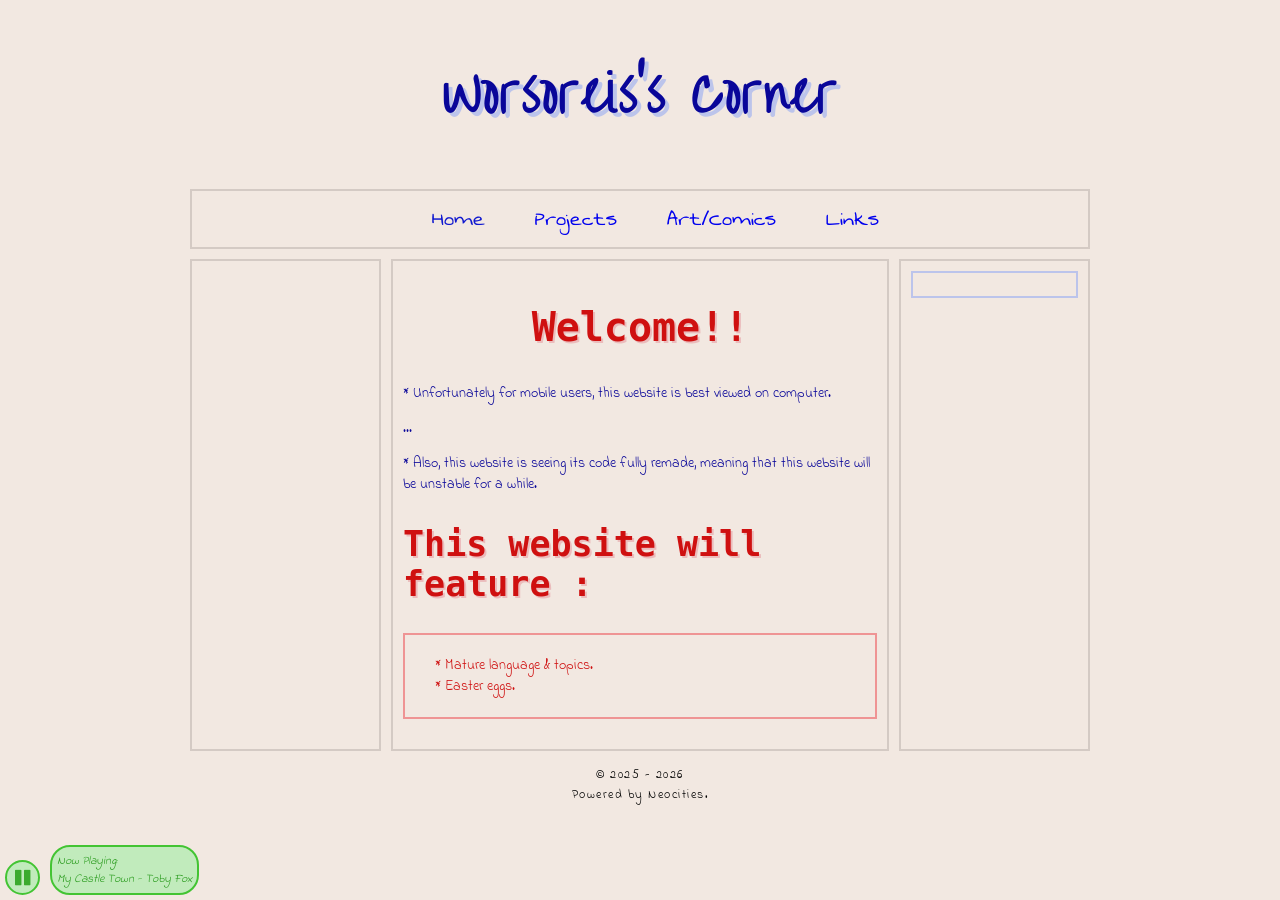
==== index.html @ 095643c2 "Update Links anchor to point to links.html" ====
<!DOCTYPE html>
<html>

<head>
  <link href="style.css" rel="stylesheet" type="text/css" media="all">
  <meta charset="UTF-8">
  <meta name="keywords" content="Worsoreis, Gaming, Art">
  <meta name="viewport" content="width=device-width, initial-scale=1.0">
  <title>Worsoreis's Corner</title>
  <meta property="og:title" content="Worsoreis's Corner">
  <link rel="icon" type="image/png" href="Assets/Other/Portal.png">
  <style>@import url(https://cdnjs.cloudflare.com/ajax/libs/font-awesome/4.7.0/css/font-awesome.min.css);</style>
  <script src="../Assets/js/sounds.js"></script>
</head>


<body>

<div id="container">

  <div class="header">
    <h1>Worsoreis's Corner</h1>
  </div>
  
  <div class="navbar">
    <a href="" style="color: var(--orange;)">Home</a>
    <a href="/idk">Projects</a>
    <a href="/idk2">Art/Comics</a>
    <a href="links.html">Links</a>
  </div>
  
<div class="autoplayer">
  <div class="buttondiv"><button id="button"><i class="fa fa-pause"></i></button></div>
  <audio loop autoplay id="player"><source src='https://github.com/Skeel0/Neocities-Host/raw/refs/heads/main/Assets/Sounds/Music/Deltarune%20Chapter%202%20OST%2003%20-%20My%20Castle%20Town.mp3' type='audio/mpeg' /></audio>
  <a target="_blank"><i>Now Playing:<br>My Castle Town - Toby Fox</i></a>
  <script src="../Assets/js/musicplayer.js"></script>
  <!-- YOUR PLAYBUTTON SCRIPT NEEDS TO BE UNDERNEATH THE PLAYER, ELSE IT WILL NOT WORK -->
</div>

<div id="flex">

<aside id="left">
</aside>

<main>
  <h2 style="text-align: center;">Welcome!!</h2>
  <p>* Unfortunately for mobile users, this website is best viewed on computer.</p>
  <p>...</p>
  <p>* Also, this website is seeing its code fully remade, meaning that this website will be unstable for a while.</p>
  
  <div class="warning"><h2 style="font-size: 35px;">This website will feature :</h2></div>
    <div class="warningbox"><ul>
      <li>Mature language & topics.</li>
      <li>Easter eggs.</li>
    </ul></div>
</main>

<aside id="right">
  <div id="statuscafe"><div id="statuscafe-username"></div><div id="statuscafe-content"></div></div><script src="https://status.cafe/current-status.js?name=skeelo" defer></script>
</aside>

</div>
<footer>
  <p>© 2025 - <script type="text/javascript">document.write( new Date().getFullYear() );</script></p>
  <p>Powered by Neocities.</p>
</footer>

</div>

</body>
</html>
---- style.css ----
/* This CSS is inspired by NEONbandit's!! That person is extremely talented and I love the way everything is layered! ALL CREDITS GO TO THEM!!!!! */

/* == IMPORTS == */
@import url(https://cdnjs.cloudflare.com/ajax/libs/font-awesome/4.7.0/css/font-awesome.min.css);
@import url("https://fonts.googleapis.com/css?family=Indie Flower");
@import url("https://fonts.googleapis.com/css?family=The Girl Next Door");
@import url("https://fonts.googleapis.com/css?family=Over the Rainbow");
@import url("https://fonts.googleapis.com/css?family=Swanky and Moo Moo");
@import url("https://fonts.googleapis.com/css?family=Yomogi");
@import url("https://fonts.googleapis.com/css?family=Lavishly Yours");
@font-face { font-family: 'Deltarune'; src: url("Assets/Fonts/Deltarune.ttf") format("truetype"); }
@font-face { font-family: 'PixelOperator'; src: url("Assets/Fonts/PixelOperator.ttf") format("truetype"); }
@font-face { font-family: 'PixelBold'; src: url("Assets/Fonts/PixelOperator-Bold.ttf") format("truetype"); }
@font-face { font-family: 'dis'; src: url("Assets/Fonts/dysinformation.ttf") format("truetype"); }
@font-face { font-family: 'Napstablook'; src: url("Assets/Fonts/Slanted.ttf") format("truetype"); }
@font-face { font-family: 'OmoriBold'; src: url("Assets/Fonts/OmoriBold.ttf") format("truetype"); }


/* == ROOT == */
:root {
    /* -- Colors -- */
  --bgcolor: #f2e8e1; 
  --scrollbar-bg: #000000;
  --darkred: #990606;
  --darkblue: #090699;
  --darkgreen: #0d9906;
  --darkpurple: #5d0699;
  --darkbeige: #d4cac4;
  --red: #cf1010;
  --blue: #1018cf;
  --green: #14cf10;
  --purple: #9210cf;
  --orange: #d16710;
  --lightred: #ebbcbc;
  --lightblue: #bcc4eb;
  --lightgreen: #c1ebbc;
  --lightpurple: #d5bceb;
  
    /* -- Texts -- */
  --link-color: #ff0000;
  --link-hover: #0000FF;
  --title-shadow: 4px 4px var(--lightblue);
  --title-shadow2: 2px 2px var(--lightblue);
  --title-shadowred: 2px 2px var(--lightred);
  --title-shadowgreen: 2px 2px var(--lightgreen);
  --button-text-shadow: 0 0 5px #FFF;
  --text-shadow-dia: 3px 3px var(--shadow-color);
  --shadow-color: #282864;
  
    /* -- Boxes -- */
  --shadow-color1: #FF0000; 
  --shadow-color2: #00FFFF;
  --box-color: black;
  
    /* -- Borders -- */
  --border: 2px solid var(--darkblue);
  --lightblue-border: 2px solid var(--lightblue);
  --lightred-border: 2px solid #ef9494;
  --blueborder: 2px solid var(--blue);
  --redborder: 2px solid var(--red);
  --greenborder: 2px solid #43c433;
  --darkgreen-border: 2px solid #3cab2e;
  --smallborder : 2px solid var(--darkbeige);
  
    /* -- Misc -- */
  --dis-font: "dis", monospace;
  --napsta-font: "Napstablook", monospace;
  --primary-font: "PixelOperator", monospace;
  --secondary-font: "PixelBold", monospace;
  --deltarune-font: "Deltarune", monospace;
  --omoribold-font: "OmoriBold", monospace;
  --girl-font: "The Girl Next Door", monospace;
  --indie2-font:"Swanky and Moo Moo",monospace;
  --indie-font: "Indie Flower", monospace;
  --caveat-font: "Over the Rainbow", monospace;
  --japanese-font: "Yomogi", monospace;
  --fancy-font: "Lavishly Yours", monospace;
}

a { font-family: var(--indie2-font); background-clip: text; text-decoration: none; font-size: 25px; transition: 0s ease-in; cursor: pointer;}
a:hover {background-clip: text; text-decoration: underline; }
a:visited { color: var(--blue);}
b { color: #208787; }
p { font-family: var(--indie-font); color: var(--darkblue); font-size: 14px; }
h1 { font-family: var(--caveat-font); color: var(--darkblue); font-size: 50px; text-shadow: var(--title-shadow); letter-spacing: 1px; }
h2 { font-family: var(--omoribold-font); color: var(--red); font-size: 45px; text-shadow: var(--title-shadowred); align-items: center; justify-content: center; display: flex; }
h3 { font-family: var(--omoribold-font); color: var(--red); font-size: 25px; text-shadow: var(--title-shadowred);display: flex; margin: auto; }
h4 { font-family: var(--secondary-font); color: cyan; font-size: 20px; }
li { font-family: var(--indie-font); font-size: 14px;}
ul { list-style: "* ";}

#container { width: 1100px; margin: 0 auto; image-rendering: pixelated;}

#flex { display: flex; justify-content: center; }

/* == MAIN STUFF!!! == */
body { background: var(--bgcolor); background-repeat: repeat; color: var(--text-color); margin: 0; box-sizing: border-box; }
  
.header { margin: 10px 0;  font-family: var(--deltarune-font); color: white; font-size: 40px;  text-shadow: var(--title-shadow);  display: flex;  align-items: center; justify-content: center; }

.navbar { background: var(--bgcolor); border: var(--smallborder); display: flex; justify-content: center;}
.navbar a { font-size: 25px; text-decoration: none; padding: 10px; padding-left: 40px; align-items: center; }
.navbar a:hover { color: red; }

.box { background-color: black; border: var(--smallborder); padding: 10px; margin: 10px; }

aside { border: var(--smallborder); width: 200px; padding: 10px; margin: 10px auto; word-wrap: break-word; }
main { border: var(--smallborder); width: 700px; padding: 10px; margin: 10px auto; word-wrap: break-word; order: 2; align-items: center; font-size: smaller; }
footer p { font-size: 14px; color: black; text-align: center; letter-spacing: 1.5px; line-height: 5px; }
#left { order: 1; margin-right: 10px; }
#right{ order: 3; margin-left: 10px; }

.button { line-height: 1; max-width: 250px; width: fit-content; border: 5px solid white; background: var(--box-color); padding: 6px 12px; margin: 10px auto; border-radius: 5px; font-size: 15px; transition: 0.2s ease; }
.button h2 { margin: 0; color: white; text-shadow: var(--button-text-shadow); }

.imageholder { max-width: 700px; max-height: 650px; overflow: hidden; }
.smallimage { max-width: 200px; max-height: 200px; overflow: hidden; }

/* == SPECIFIC PAGES CSS == */
/* -- Home -- */
.warningbox { width: 650px; position: relative; margin: 20px auto ; display: flex; padding: 10px; border: var(--lightred-border); color: yellow; font-family: var(--secondary-font); max-height: 200px; overflow: auto; }
.warningbox ul { margin: 10px; padding-left: 20px; }
.warningbox li { line-height: 1.5; color: var(--red); font-weight: 450;}

#statuscafe { padding: .5em; background: var(--bgcolor); border: var(--lightblue-border); }
#statuscafe-username { margin-bottom: .5em; font-family: var(--indie2-font); font-size: 10px; color: var(--blue); }
#statuscafe-content { font-family: var(--indie2-font); margin: 0 1em 0.5em 1em; font-size: 14px; color: var(--darkred); }

/* -- Links --*/
.linklist { max-width: 900px; max-height: 200px; padding: 5px; margin: auto; border: var(--smallborder); }
.coolheader { max-width: fit-content; max-height: fit-content; margin: auto; margin-bottom: 25px;}

/* -- Art --*/
.scroll-container { background-color: #3D3A38; border: 2px solid #797471; overflow: auto; white-space: nowrap; padding: 5px; }
.scroll-container img { padding: 5px; max-height: 250px; max-width: 100%; width: auto; height: auto; }

.galleryimage { border-radius: 5px; cursor: pointer; transition: 0.3s; width: auto; max-height: 250px; }
.galleryimage:hover { opacity: 0.7; }

.modal { display: none; position: fixed; z-index: 1; padding-top: 50px; height: 100%; left: 0; top: 0; width: 100%; overflow: auto; background-color: rgba(0,0,0,0.9);}
.modal-content { margin: auto; display: block; width: 80%; max-width: 500px; }

#caption { font-family: var(--indie-font); margin: auto; display: block; width: 80%; max-width: 700px; text-align: center; color: #ccc; padding: 10px 0; }

.prev, .next { position: absolute; top: 50%; cursor: pointer; padding: 10px; user-select: none; color: #F2E8E1; }
.prev { left: 10px; }
.next { right: 10px; }

.close { position: absolute; top: 15px; right: 35px; color: #F2E8E1; font-size: 40px; font-weight: bold; transition: 0.3s; }
.close:hover,
.close:focus { color: #bbb; text-decoration: none; cursor: pointer; }


/* ===== AUTOPLAY ===== */
.buttondiv { cursor: pointer; position: fixed; height: 35px; bottom: 5px; width: 35px; left: 5px;}

.autoplayer button { background: var(--lightgreen); cursor: pointer; color: #3bab2d; border: var(--greenborder); border-radius: 25px; padding: 1px 4px 0px 4px; font-size: 18px; position: fixed; height: 35px; bottom: 5px; width: 35px; left: 5px;}

.autoplayer a { background: var(--lightgreen); color: #2b9c1f; text-decoration: none; padding: 10px; padding-top: 10px; position: fixed; font-family: var(--indie-font); font-size: 18px; bottom: 5px; z-index: 1; left: 50px; border: var(--greenborder); border-radius: 20px;}


/* ===== ANIMATIONS ===== */
/* -- Modal --*/
.modal-content, #caption {
  animation-name: zoom;
  animation-duration: 0.6s;
}

@keyframes zoom {
  from {transform:scale(0)} 
  to {transform:scale(1)}
}

/* -- Floating -- */
.floating { animation-iteration-count: infinite; animation-name: floating; animation-duration: 5s;  position: relative;  }
@keyframes floating { 50% {transform: translateY(10px);}  }
  
/* -- Rainbow -- */
.rainbow { animation: rainbow 16s linear infinite; background: linear-gradient(90deg, red, #ffa500, yellow, #00FF00, cyan, blue, #9F00FF, #FF00FF,red ); background-size: 400% auto; background-clip: text; color: transparent; }
@keyframes rainbow { from { background-position: 0 50%; } to { background-position: 400% 50%; }}


/* -----------------------------------------------------------------------------------------------------------------------------------------------------------------------*/


/* == FOR OTHERSSS LIKE ME == */
@media only screen and (min-width: 700px) {
li { font-size: 18px; }
h2 { font-size: 40px; }
h3 { font-size: 30px; }

#container { width: 900px; margin: 0 auto; }
main { width: 500px; }
footer p { font-size: 12px; margin-bottom: 15px;}

.linklist li { font-size: 14px; }
.linklist a { font-size: 20px; }

.warningbox { width: 450px; }
.warningbox li { font-size : 14px; }

.autoplayer a { padding: 5px; font-size: 12px;}

}
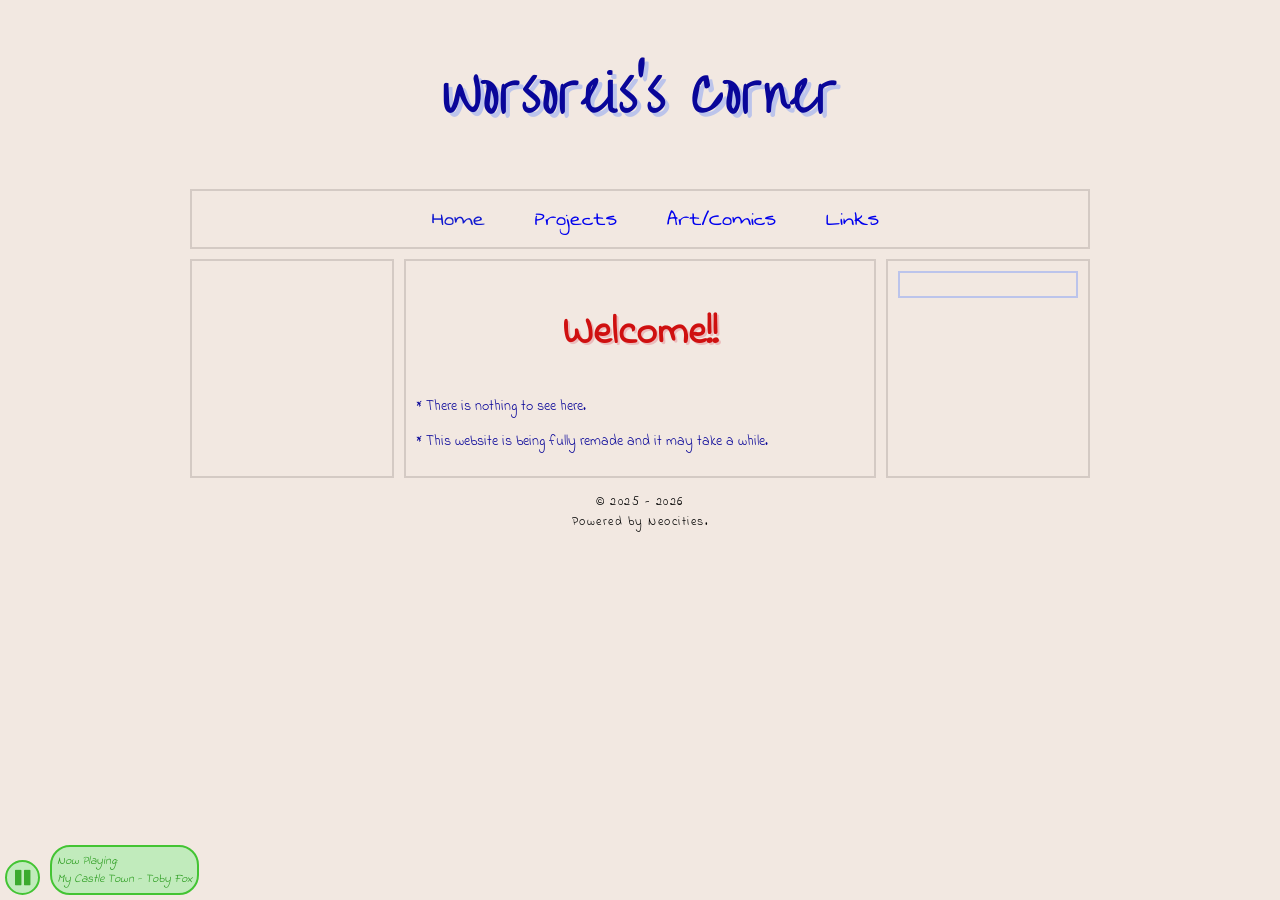
==== commit 2ac2e772: "Update index.html" ====
--- a/index.html
+++ b/index.html
@@ -26,7 +26,7 @@
     <a href="" style="color: var(--orange;)">Home</a>
     <a href="/idk">Projects</a>
     <a href="/idk2">Art/Comics</a>
-    <a href="links.html">Links</a>
+    <a href="/idk3">Links</a>
   </div>
   
 <div class="autoplayer">
@@ -44,15 +44,8 @@
 
 <main>
   <h2 style="text-align: center;">Welcome!!</h2>
-  <p>* Unfortunately for mobile users, this website is best viewed on computer.</p>
-  <p>...</p>
-  <p>* Also, this website is seeing its code fully remade, meaning that this website will be unstable for a while.</p>
-  
-  <div class="warning"><h2 style="font-size: 35px;">This website will feature :</h2></div>
-    <div class="warningbox"><ul>
-      <li>Mature language & topics.</li>
-      <li>Easter eggs.</li>
-    </ul></div>
+  <p>* There is nothing to see here.</p>
+  <p>* This website is being fully remade and it may take a while.</p>
 </main>
 
 <aside id="right">
--- a/style.css
+++ b/style.css
@@ -9,12 +9,8 @@
 @import url("https://fonts.googleapis.com/css?family=Yomogi");
 @import url("https://fonts.googleapis.com/css?family=Lavishly Yours");
 @font-face { font-family: 'Deltarune'; src: url("Assets/Fonts/Deltarune.ttf") format("truetype"); }
-@font-face { font-family: 'PixelOperator'; src: url("Assets/Fonts/PixelOperator.ttf") format("truetype"); }
+@font-face { font-family: 'Pixel'; src: url("Assets/Fonts/PixelOperator.ttf") format("truetype"); }
 @font-face { font-family: 'PixelBold'; src: url("Assets/Fonts/PixelOperator-Bold.ttf") format("truetype"); }
-@font-face { font-family: 'dis'; src: url("Assets/Fonts/dysinformation.ttf") format("truetype"); }
-@font-face { font-family: 'Napstablook'; src: url("Assets/Fonts/Slanted.ttf") format("truetype"); }
-@font-face { font-family: 'OmoriBold'; src: url("Assets/Fonts/OmoriBold.ttf") format("truetype"); }
-
 
 /* == ROOT == */
 :root {
@@ -63,12 +59,9 @@
   --smallborder : 2px solid var(--darkbeige);
   
     /* -- Misc -- */
-  --dis-font: "dis", monospace;
-  --napsta-font: "Napstablook", monospace;
-  --primary-font: "PixelOperator", monospace;
-  --secondary-font: "PixelBold", monospace;
+  --pixel-font: "Pixel", monospace;
+  --pixelbold-font: "PixelBold", monospace;
   --deltarune-font: "Deltarune", monospace;
-  --omoribold-font: "OmoriBold", monospace;
   --girl-font: "The Girl Next Door", monospace;
   --indie2-font:"Swanky and Moo Moo",monospace;
   --indie-font: "Indie Flower", monospace;
@@ -83,9 +76,9 @@
 b { color: #208787; }
 p { font-family: var(--indie-font); color: var(--darkblue); font-size: 14px; }
 h1 { font-family: var(--caveat-font); color: var(--darkblue); font-size: 50px; text-shadow: var(--title-shadow); letter-spacing: 1px; }
-h2 { font-family: var(--omoribold-font); color: var(--red); font-size: 45px; text-shadow: var(--title-shadowred); align-items: center; justify-content: center; display: flex; }
-h3 { font-family: var(--omoribold-font); color: var(--red); font-size: 25px; text-shadow: var(--title-shadowred);display: flex; margin: auto; }
-h4 { font-family: var(--secondary-font); color: cyan; font-size: 20px; }
+h2 { font-family: var(--indie-font); color: var(--red); font-size: 45px; text-shadow: var(--title-shadowred); align-items: center; justify-content: center; display: flex; }
+h3 { font-family: var(--indie-font); color: var(--red); font-size: 25px; text-shadow: var(--title-shadowred);display: flex; margin: auto; }
+h4 { font-family: var(--pixel-font); color: cyan; font-size: 20px; }
 li { font-family: var(--indie-font); font-size: 14px;}
 ul { list-style: "* ";}
 
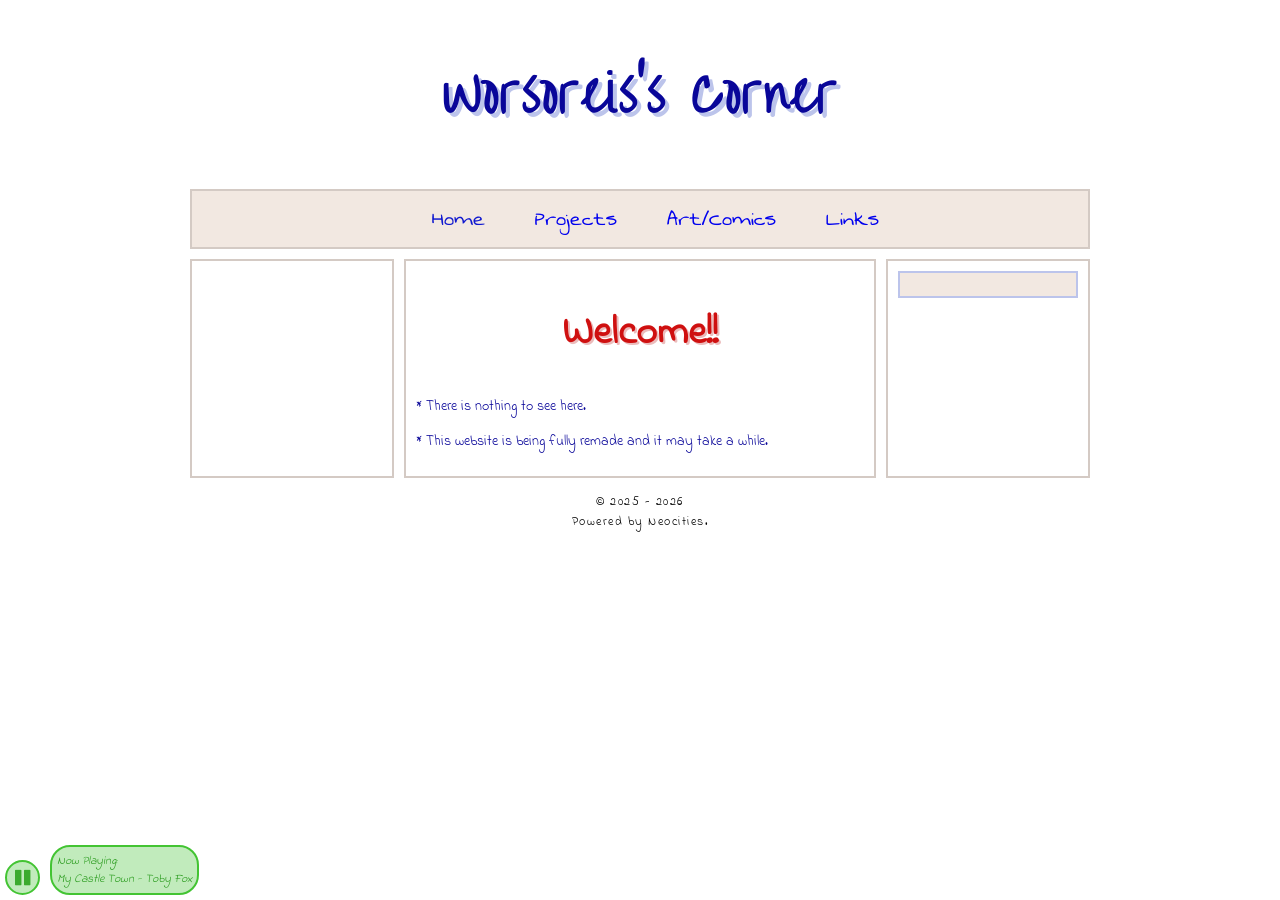
==== commit 49ece156: "Add class 'movebg' to body element" ====
--- a/index.html
+++ b/index.html
@@ -14,7 +14,7 @@
 </head>
 
 
-<body>
+<body class="movebg">
 
 <div id="container">
 
--- a/style.css
+++ b/style.css
@@ -87,7 +87,7 @@
 #flex { display: flex; justify-content: center; }
 
 /* == MAIN STUFF!!! == */
-body { background: var(--bgcolor); background-repeat: repeat; color: var(--text-color); margin: 0; box-sizing: border-box; }
+body { background-image: url("https://raw.githubusercontent.com/worsoreis/worsoreis.github.io/refs/heads/main/Assets/Images/hyena.png"); background-repeat: repeat; color: var(--text-color); margin: 0; box-sizing: border-box; }
   
 .header { margin: 10px 0;  font-family: var(--deltarune-font); color: white; font-size: 40px;  text-shadow: var(--title-shadow);  display: flex;  align-items: center; justify-content: center; }
 
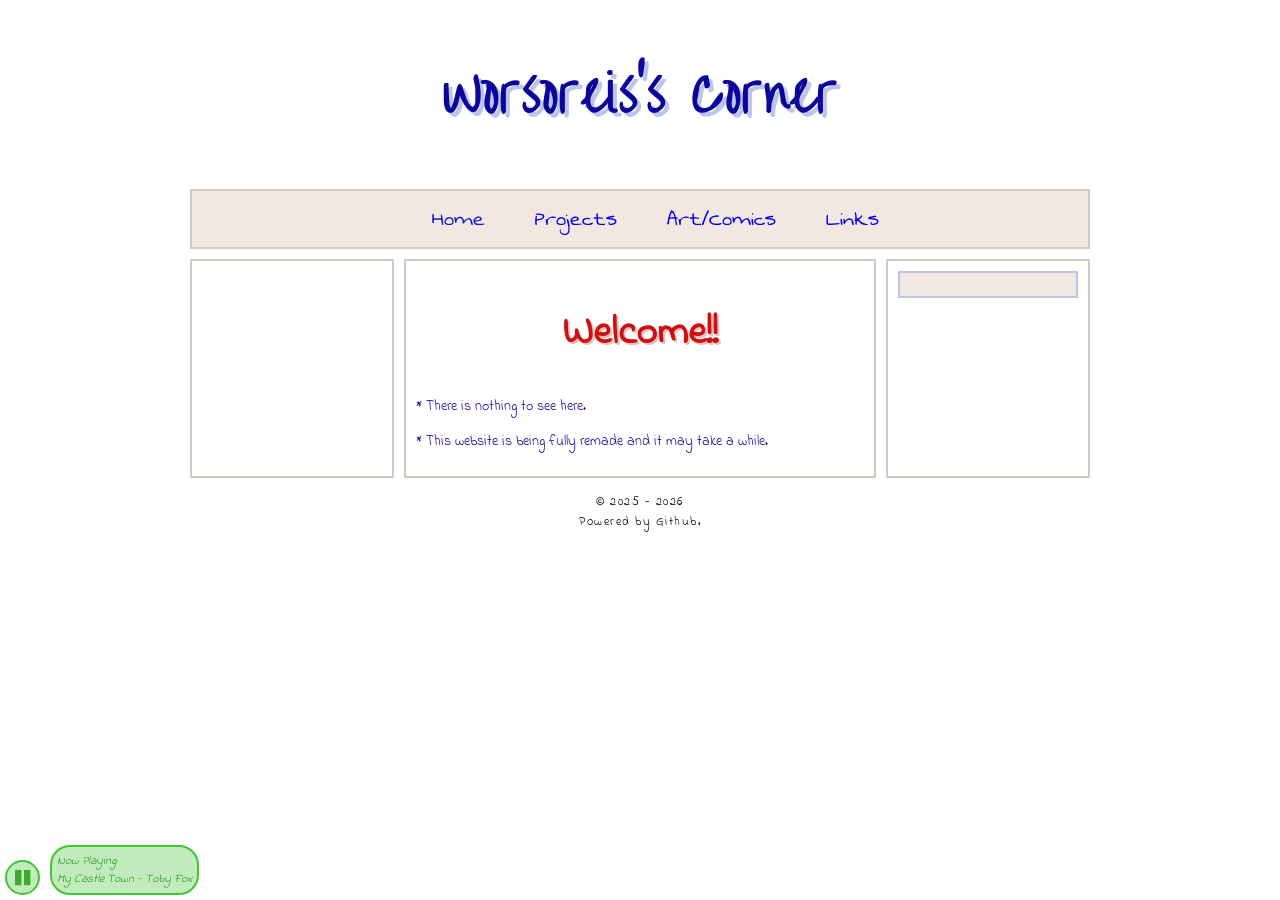
==== commit ede8f57d: "Change footer text from Neocities to GitHub" ====
--- a/index.html
+++ b/index.html
@@ -55,7 +55,7 @@
 </div>
 <footer>
   <p>© 2025 - <script type="text/javascript">document.write( new Date().getFullYear() );</script></p>
-  <p>Powered by Neocities.</p>
+  <p>Powered by Github.</p>
 </footer>
 
 </div>
--- a/style.css
+++ b/style.css
@@ -87,7 +87,7 @@
 #flex { display: flex; justify-content: center; }
 
 /* == MAIN STUFF!!! == */
-body { background-image: url("https://raw.githubusercontent.com/worsoreis/worsoreis.github.io/refs/heads/main/Assets/Images/hyena.png"); background-repeat: repeat; color: var(--text-color); margin: 0; box-sizing: border-box; }
+body { background-image: url("https://raw.githubusercontent.com/worsoreis/worsoreis.github.io/refs/heads/main/Assets/Images/hyena.png"); background-repeat: repeat; color: var(--text-color); margin: 0; }
   
 .header { margin: 10px 0;  font-family: var(--deltarune-font); color: white; font-size: 40px;  text-shadow: var(--title-shadow);  display: flex;  align-items: center; justify-content: center; }
 
@@ -153,24 +153,13 @@
 
 
 /* ===== ANIMATIONS ===== */
-/* -- Modal --*/
-.modal-content, #caption {
-  animation-name: zoom;
-  animation-duration: 0.6s;
-}
+/* -- Moving background -- */
+.movebg { animation: movebg 16s linear infinite; }
+@keyframes movebg { from { background-position: -180px;} to { background-position: 180px -180px;}}
 
-@keyframes zoom {
-  from {transform:scale(0)} 
-  to {transform:scale(1)}
-}
-
-/* -- Floating -- */
-.floating { animation-iteration-count: infinite; animation-name: floating; animation-duration: 5s;  position: relative;  }
-@keyframes floating { 50% {transform: translateY(10px);}  }
-  
 /* -- Rainbow -- */
 .rainbow { animation: rainbow 16s linear infinite; background: linear-gradient(90deg, red, #ffa500, yellow, #00FF00, cyan, blue, #9F00FF, #FF00FF,red ); background-size: 400% auto; background-clip: text; color: transparent; }
-@keyframes rainbow { from { background-position: 0 50%; } to { background-position: 400% 50%; }}
+@keyframes rainbow { from { background-position: 0 50%;} to { background-position: 400% 50%;}}
 
 
 /* -----------------------------------------------------------------------------------------------------------------------------------------------------------------------*/
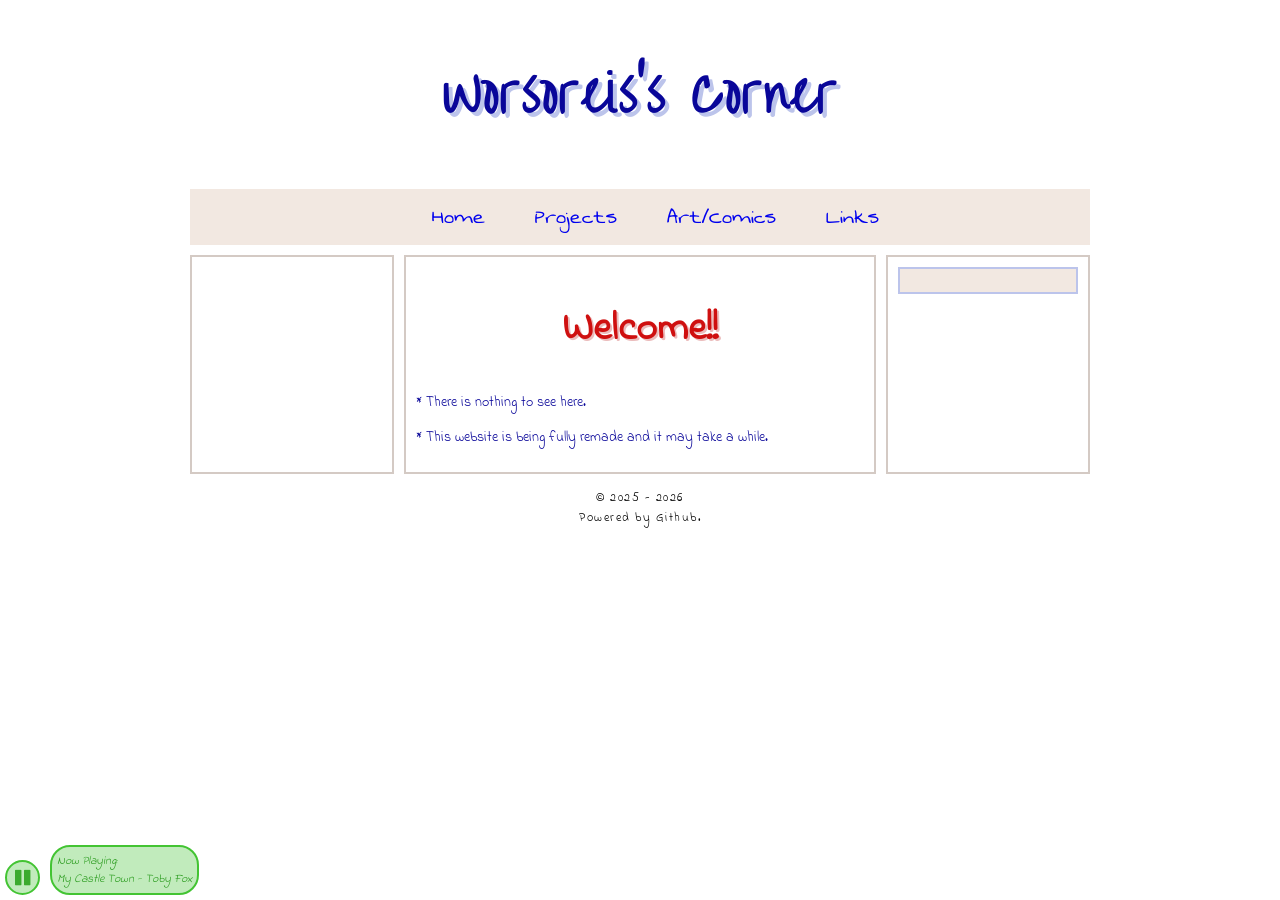
==== commit a7aace7f: "Update Home link in navbar to point to GitHub page" ====
--- a/index.html
+++ b/index.html
@@ -23,7 +23,7 @@
   </div>
   
   <div class="navbar">
-    <a href="" style="color: var(--orange;)">Home</a>
+    <a href="worsoreis.github.io">Home</a>
     <a href="/idk">Projects</a>
     <a href="/idk2">Art/Comics</a>
     <a href="/idk3">Links</a>
--- a/style.css
+++ b/style.css
@@ -91,7 +91,7 @@
   
 .header { margin: 10px 0;  font-family: var(--deltarune-font); color: white; font-size: 40px;  text-shadow: var(--title-shadow);  display: flex;  align-items: center; justify-content: center; }
 
-.navbar { background: var(--bgcolor); border: var(--smallborder); display: flex; justify-content: center;}
+.navbar { background: var(--bgcolor); border-image: url(https://raw.githubusercontent.com/worsoreis/worsoreis.github.io/refs/heads/main/Assets/Borders/border.gif) 52 stretch; display: flex; justify-content: center;}
 .navbar a { font-size: 25px; text-decoration: none; padding: 10px; padding-left: 40px; align-items: center; }
 .navbar a:hover { color: red; }
 
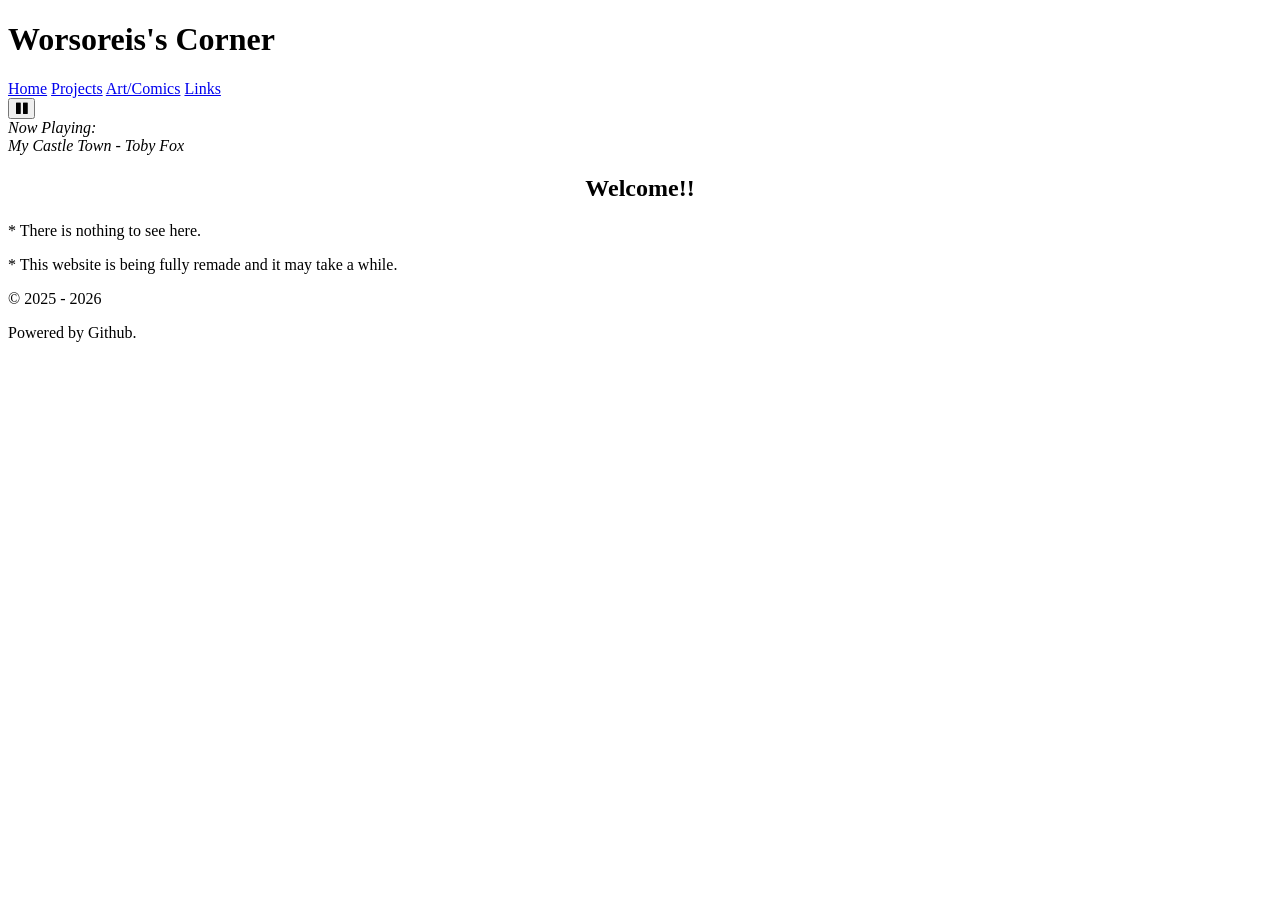
==== commit 2bcd676f: "Update stylesheet link to use external URL" ====
--- a/index.html
+++ b/index.html
@@ -2,7 +2,7 @@
 <html>
 
 <head>
-  <link href="style.css" rel="stylesheet" type="text/css" media="all">
+  <link href="https://raw.githubusercontent.com/worsoreis/worsoreis.github.io/refs/heads/main/style.css" rel="stylesheet" type="text/css" media="all">
   <meta charset="UTF-8">
   <meta name="keywords" content="Worsoreis, Gaming, Art">
   <meta name="viewport" content="width=device-width, initial-scale=1.0">
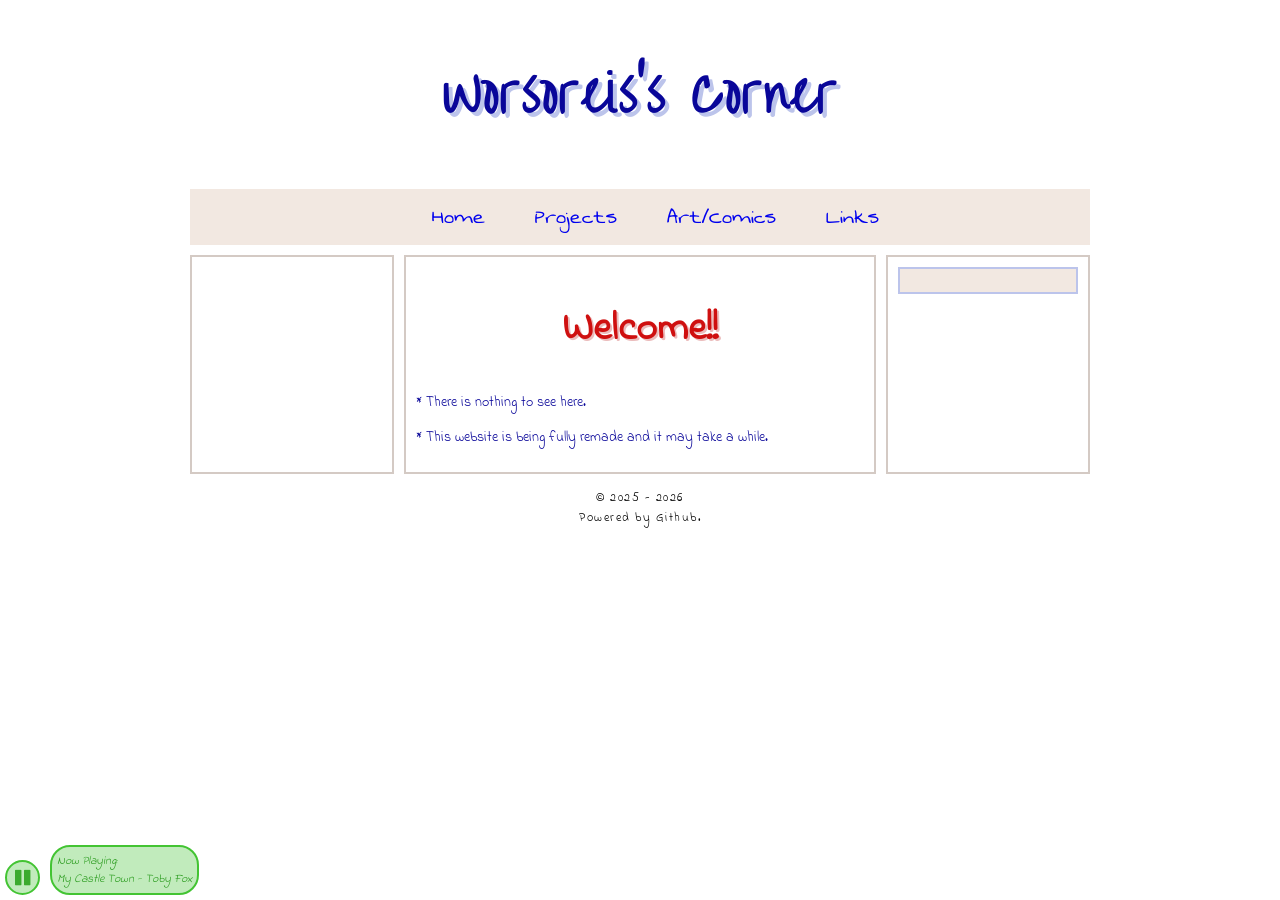
==== commit cc20df38: "Update stylesheet link path in index.html" ====
--- a/index.html
+++ b/index.html
@@ -2,7 +2,7 @@
 <html>
 
 <head>
-  <link href="https://raw.githubusercontent.com/worsoreis/worsoreis.github.io/refs/heads/main/style.css" rel="stylesheet" type="text/css" media="all">
+  <link href="/style.css" rel="stylesheet" type="text/css" media="all">
   <meta charset="UTF-8">
   <meta name="keywords" content="Worsoreis, Gaming, Art">
   <meta name="viewport" content="width=device-width, initial-scale=1.0">
--- a/style.css
+++ b/style.css
@@ -0,0 +1,186 @@
+/* This CSS is inspired by NEONbandit's!! That person is extremely talented and I love the way everything is layered! ALL CREDITS GO TO THEM!!!!! */
+
+/* == IMPORTS == */
+@import url(https://cdnjs.cloudflare.com/ajax/libs/font-awesome/4.7.0/css/font-awesome.min.css);
+@import url("https://fonts.googleapis.com/css?family=Indie Flower");
+@import url("https://fonts.googleapis.com/css?family=The Girl Next Door");
+@import url("https://fonts.googleapis.com/css?family=Over the Rainbow");
+@import url("https://fonts.googleapis.com/css?family=Swanky and Moo Moo");
+@import url("https://fonts.googleapis.com/css?family=Yomogi");
+@import url("https://fonts.googleapis.com/css?family=Lavishly Yours");
+@font-face { font-family: 'Deltarune'; src: url("Assets/Fonts/Deltarune.ttf") format("truetype"); }
+@font-face { font-family: 'Pixel'; src: url("Assets/Fonts/PixelOperator.ttf") format("truetype"); }
+@font-face { font-family: 'PixelBold'; src: url("Assets/Fonts/PixelOperator-Bold.ttf") format("truetype"); }
+
+/* == ROOT == */
+:root {
+    /* -- Colors -- */
+  --bgcolor: #f2e8e1; 
+  --scrollbar-bg: #000000;
+  --darkred: #990606;
+  --darkblue: #090699;
+  --darkgreen: #0d9906;
+  --darkpurple: #5d0699;
+  --darkbeige: #d4cac4;
+  --red: #cf1010;
+  --blue: #1018cf;
+  --green: #14cf10;
+  --purple: #9210cf;
+  --orange: #d16710;
+  --lightred: #ebbcbc;
+  --lightblue: #bcc4eb;
+  --lightgreen: #c1ebbc;
+  --lightpurple: #d5bceb;
+  
+    /* -- Texts -- */
+  --link-color: #ff0000;
+  --link-hover: #0000FF;
+  --title-shadow: 4px 4px var(--lightblue);
+  --title-shadow2: 2px 2px var(--lightblue);
+  --title-shadowred: 2px 2px var(--lightred);
+  --title-shadowgreen: 2px 2px var(--lightgreen);
+  --button-text-shadow: 0 0 5px #FFF;
+  --text-shadow-dia: 3px 3px var(--shadow-color);
+  --shadow-color: #282864;
+  
+    /* -- Boxes -- */
+  --shadow-color1: #FF0000; 
+  --shadow-color2: #00FFFF;
+  --box-color: black;
+  
+    /* -- Borders -- */
+  --border: 2px solid var(--darkblue);
+  --lightblue-border: 2px solid var(--lightblue);
+  --lightred-border: 2px solid #ef9494;
+  --blueborder: 2px solid var(--blue);
+  --redborder: 2px solid var(--red);
+  --greenborder: 2px solid #43c433;
+  --darkgreen-border: 2px solid #3cab2e;
+  --smallborder : 2px solid var(--darkbeige);
+  
+    /* -- Misc -- */
+  --pixel-font: "Pixel", monospace;
+  --pixelbold-font: "PixelBold", monospace;
+  --deltarune-font: "Deltarune", monospace;
+  --girl-font: "The Girl Next Door", monospace;
+  --indie2-font:"Swanky and Moo Moo",monospace;
+  --indie-font: "Indie Flower", monospace;
+  --caveat-font: "Over the Rainbow", monospace;
+  --japanese-font: "Yomogi", monospace;
+  --fancy-font: "Lavishly Yours", monospace;
+}
+
+a { font-family: var(--indie2-font); background-clip: text; text-decoration: none; font-size: 25px; transition: 0s ease-in; cursor: pointer;}
+a:hover {background-clip: text; text-decoration: underline; }
+a:visited { color: var(--blue);}
+b { color: #208787; }
+p { font-family: var(--indie-font); color: var(--darkblue); font-size: 14px; }
+h1 { font-family: var(--caveat-font); color: var(--darkblue); font-size: 50px; text-shadow: var(--title-shadow); letter-spacing: 1px; }
+h2 { font-family: var(--indie-font); color: var(--red); font-size: 45px; text-shadow: var(--title-shadowred); align-items: center; justify-content: center; display: flex; }
+h3 { font-family: var(--indie-font); color: var(--red); font-size: 25px; text-shadow: var(--title-shadowred);display: flex; margin: auto; }
+h4 { font-family: var(--pixel-font); color: cyan; font-size: 20px; }
+li { font-family: var(--indie-font); font-size: 14px;}
+ul { list-style: "* ";}
+
+#container { width: 1100px; margin: 0 auto; image-rendering: pixelated;}
+
+#flex { display: flex; justify-content: center; }
+
+/* == MAIN STUFF!!! == */
+body { background-image: url("https://raw.githubusercontent.com/worsoreis/worsoreis.github.io/refs/heads/main/Assets/Images/hyena.png"); background-repeat: repeat; color: var(--text-color); margin: 0; }
+  
+.header { margin: 10px 0;  font-family: var(--deltarune-font); color: white; font-size: 40px;  text-shadow: var(--title-shadow);  display: flex;  align-items: center; justify-content: center; }
+
+.navbar { background: var(--bgcolor); border-image: url(https://raw.githubusercontent.com/worsoreis/worsoreis.github.io/refs/heads/main/Assets/Borders/border.gif) 52 stretch; display: flex; justify-content: center;}
+.navbar a { font-size: 25px; text-decoration: none; padding: 10px; padding-left: 40px; align-items: center; }
+.navbar a:hover { color: red; }
+
+.box { background-color: black; border: var(--smallborder); padding: 10px; margin: 10px; }
+
+aside { border: var(--smallborder); width: 200px; padding: 10px; margin: 10px auto; word-wrap: break-word; }
+main { border: var(--smallborder); width: 700px; padding: 10px; margin: 10px auto; word-wrap: break-word; order: 2; align-items: center; font-size: smaller; }
+footer p { font-size: 14px; color: black; text-align: center; letter-spacing: 1.5px; line-height: 5px; }
+#left { order: 1; margin-right: 10px; }
+#right{ order: 3; margin-left: 10px; }
+
+.button { line-height: 1; max-width: 250px; width: fit-content; border: 5px solid white; background: var(--box-color); padding: 6px 12px; margin: 10px auto; border-radius: 5px; font-size: 15px; transition: 0.2s ease; }
+.button h2 { margin: 0; color: white; text-shadow: var(--button-text-shadow); }
+
+.imageholder { max-width: 700px; max-height: 650px; overflow: hidden; }
+.smallimage { max-width: 200px; max-height: 200px; overflow: hidden; }
+
+/* == SPECIFIC PAGES CSS == */
+/* -- Home -- */
+.warningbox { width: 650px; position: relative; margin: 20px auto ; display: flex; padding: 10px; border: var(--lightred-border); color: yellow; font-family: var(--secondary-font); max-height: 200px; overflow: auto; }
+.warningbox ul { margin: 10px; padding-left: 20px; }
+.warningbox li { line-height: 1.5; color: var(--red); font-weight: 450;}
+
+#statuscafe { padding: .5em; background: var(--bgcolor); border: var(--lightblue-border); }
+#statuscafe-username { margin-bottom: .5em; font-family: var(--indie2-font); font-size: 10px; color: var(--blue); }
+#statuscafe-content { font-family: var(--indie2-font); margin: 0 1em 0.5em 1em; font-size: 14px; color: var(--darkred); }
+
+/* -- Links --*/
+.linklist { max-width: 900px; max-height: 200px; padding: 5px; margin: auto; border: var(--smallborder); }
+.coolheader { max-width: fit-content; max-height: fit-content; margin: auto; margin-bottom: 25px;}
+
+/* -- Art --*/
+.scroll-container { background-color: #3D3A38; border: 2px solid #797471; overflow: auto; white-space: nowrap; padding: 5px; }
+.scroll-container img { padding: 5px; max-height: 250px; max-width: 100%; width: auto; height: auto; }
+
+.galleryimage { border-radius: 5px; cursor: pointer; transition: 0.3s; width: auto; max-height: 250px; }
+.galleryimage:hover { opacity: 0.7; }
+
+.modal { display: none; position: fixed; z-index: 1; padding-top: 50px; height: 100%; left: 0; top: 0; width: 100%; overflow: auto; background-color: rgba(0,0,0,0.9);}
+.modal-content { margin: auto; display: block; width: 80%; max-width: 500px; }
+
+#caption { font-family: var(--indie-font); margin: auto; display: block; width: 80%; max-width: 700px; text-align: center; color: #ccc; padding: 10px 0; }
+
+.prev, .next { position: absolute; top: 50%; cursor: pointer; padding: 10px; user-select: none; color: #F2E8E1; }
+.prev { left: 10px; }
+.next { right: 10px; }
+
+.close { position: absolute; top: 15px; right: 35px; color: #F2E8E1; font-size: 40px; font-weight: bold; transition: 0.3s; }
+.close:hover,
+.close:focus { color: #bbb; text-decoration: none; cursor: pointer; }
+
+
+/* ===== AUTOPLAY ===== */
+.buttondiv { cursor: pointer; position: fixed; height: 35px; bottom: 5px; width: 35px; left: 5px;}
+
+.autoplayer button { background: var(--lightgreen); cursor: pointer; color: #3bab2d; border: var(--greenborder); border-radius: 25px; padding: 1px 4px 0px 4px; font-size: 18px; position: fixed; height: 35px; bottom: 5px; width: 35px; left: 5px;}
+
+.autoplayer a { background: var(--lightgreen); color: #2b9c1f; text-decoration: none; padding: 10px; padding-top: 10px; position: fixed; font-family: var(--indie-font); font-size: 18px; bottom: 5px; z-index: 1; left: 50px; border: var(--greenborder); border-radius: 20px;}
+
+
+/* ===== ANIMATIONS ===== */
+/* -- Moving background -- */
+.movebg { animation: movebg 16s linear infinite; }
+@keyframes movebg { from { background-position: -180px;} to { background-position: 180px -180px;}}
+
+/* -- Rainbow -- */
+.rainbow { animation: rainbow 16s linear infinite; background: linear-gradient(90deg, red, #ffa500, yellow, #00FF00, cyan, blue, #9F00FF, #FF00FF,red ); background-size: 400% auto; background-clip: text; color: transparent; }
+@keyframes rainbow { from { background-position: 0 50%;} to { background-position: 400% 50%;}}
+
+
+/* -----------------------------------------------------------------------------------------------------------------------------------------------------------------------*/
+
+
+/* == FOR OTHERSSS LIKE ME == */
+@media only screen and (min-width: 700px) {
+li { font-size: 18px; }
+h2 { font-size: 40px; }
+h3 { font-size: 30px; }
+
+#container { width: 900px; margin: 0 auto; }
+main { width: 500px; }
+footer p { font-size: 12px; margin-bottom: 15px;}
+
+.linklist li { font-size: 14px; }
+.linklist a { font-size: 20px; }
+
+.warningbox { width: 450px; }
+.warningbox li { font-size : 14px; }
+
+.autoplayer a { padding: 5px; font-size: 12px;}
+
+}
